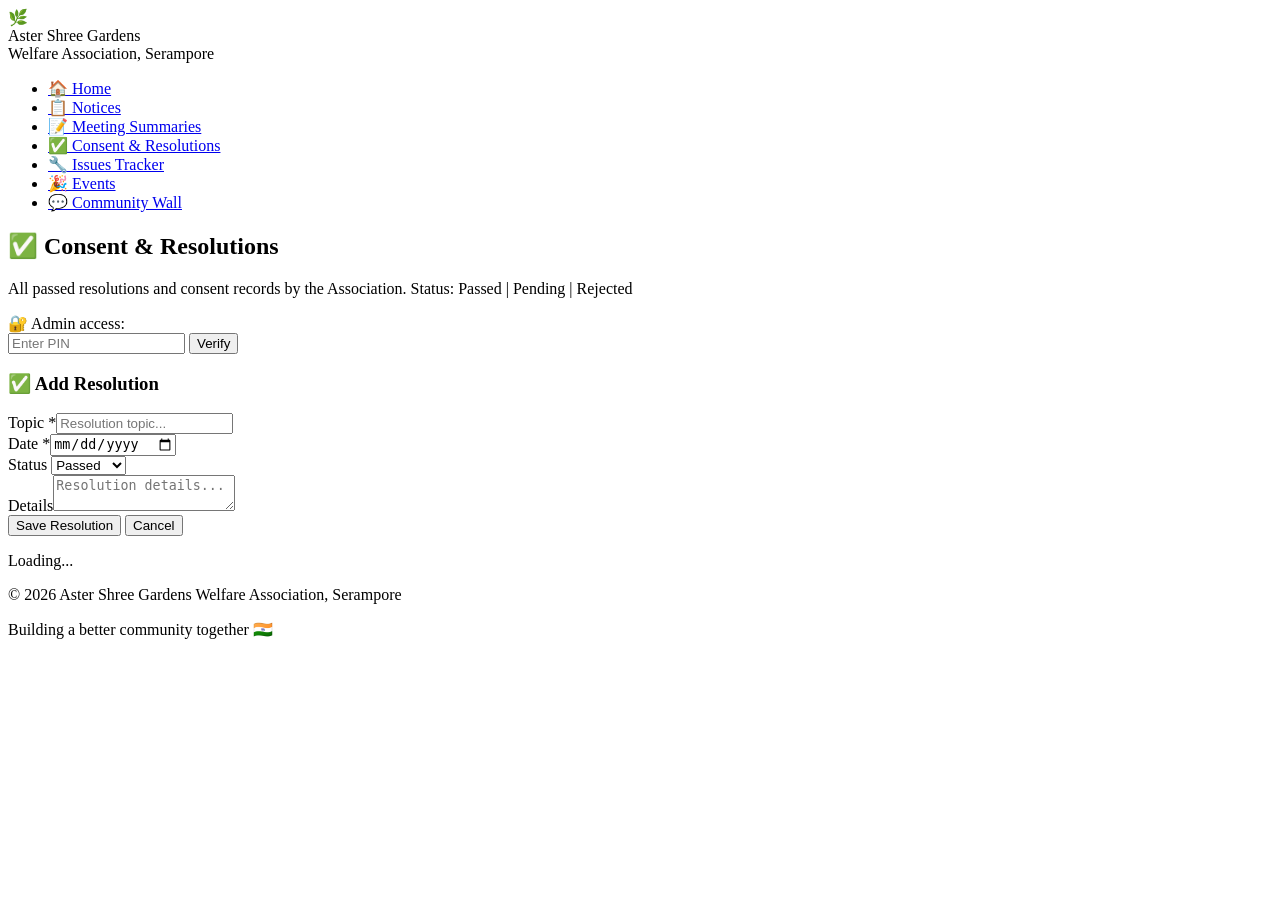
==== resolutions.html @ 27cc2894 "Add resolutions.html" ====
<!DOCTYPE html>
<html lang="en">
<head>
  <meta charset="UTF-8"><meta name="viewport" content="width=device-width,initial-scale=1">
  <title>Consent & Resolutions — Aster Shree Gardens</title>
  <link rel="stylesheet" href="style.css">
</head>
<body>
  <header>
    <div class="tricolor-bar"></div>
    <div class="header-top">
      <div class="logo-area">
        <div class="logo-circle">🌿</div>
        <div>
          <div class="site-title">Aster Shree Gardens</div>
          <div class="site-subtitle">Welfare Association, Serampore</div>
        </div>
      </div>
    </div>
    
    <nav>
      <ul>
        <li><a href="index.html">🏠 Home</a></li>
        <li><a href="notices.html">📋 Notices</a></li>
        <li><a href="meetings.html">📝 Meeting Summaries</a></li>
        <li><a href="resolutions.html">✅ Consent & Resolutions</a></li>
        <li><a href="issues.html">🔧 Issues Tracker</a></li>
        <li><a href="events.html">🎉 Events</a></li>
        <li><a href="community.html">💬 Community Wall</a></li>
      </ul>
    </nav>
    <div class="tricolor-bar"></div>
  </header>
  <main>
    <h2 class="page-title">✅ Consent & Resolutions</h2>
    <p class="page-desc">All passed resolutions and consent records by the Association. Status: Passed | Pending | Rejected</p>
    
  <div class="admin-bar" id="adminBar">
    <span class="admin-status" id="adminStatus">🔐 Admin access:</span>
    <div class="pin-input-area" id="pinArea">
      <input type="password" id="adminPin" placeholder="Enter PIN" maxlength="6" onkeydown="if(event.key==='Enter')verifyPin()">
      <button class="btn-verify" onclick="verifyPin()">Verify</button>
    </div>
    <span id="pinError" style="color:#e53935;font-size:0.85rem;"></span>
    <button class="btn-post" id="postBtn" style="display:none;" onclick="togglePostPanel()">+ Post New Entry</button>
  </div>
    <div class="post-panel" id="postPanel">
      <h3>✅ Add Resolution</h3>
      <div class="form-row"><label>Topic *</label><input type="text" id="rTopic" placeholder="Resolution topic..."></div>
      <div class="form-row"><label>Date *</label><input type="date" id="rDate"></div>
      <div class="form-row"><label>Status</label>
        <select id="rStatus">
          <option value="Passed">Passed</option>
          <option value="Pending">Pending</option>
          <option value="Rejected">Rejected</option>
        </select>
      </div>
      <div class="form-row"><label>Details</label><textarea id="rDetails" placeholder="Resolution details..."></textarea></div>
      <div class="form-actions">
        <button class="btn-submit" id="submitBtn" onclick="submitResolution()">Save Resolution</button>
        <button class="btn-cancel" onclick="cancelPost()">Cancel</button>
      </div>
    </div>
    <div id="resolutionsContainer"><div class="loading"><div class="spinner"></div><p>Loading...</p></div></div>
  </main>
  <footer>
    <div class="tricolor-bar"></div>
    <p style="margin-top:14px;">© 2026 Aster Shree Gardens Welfare Association, Serampore</p>
    <p style="margin-top:6px;">Building a better community together 🇮🇳</p>
  </footer>
  <script src="app.js"></script>
  <script>
    document.querySelectorAll('nav a').forEach(a => { if(a.href.includes('resolutions')) a.classList.add('active'); });
    loadResolutions();
  </script>
</body>
</html>
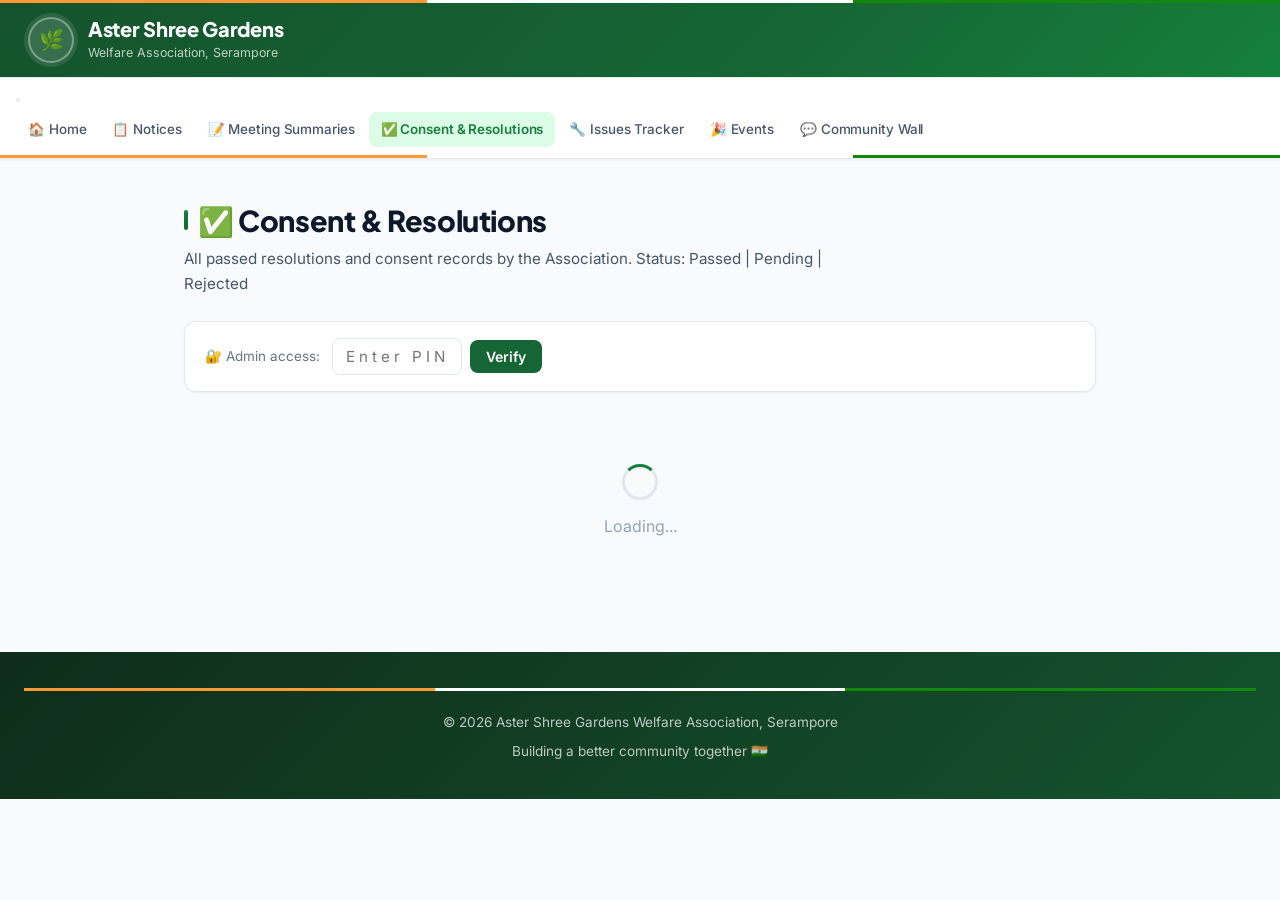
==== commit 9e48648e: "Add script.js to resolutions.html for mobile nav" ====
--- a/resolutions.html
+++ b/resolutions.html
@@ -73,5 +73,5 @@
     document.querySelectorAll('nav a').forEach(a => { if(a.href.includes('resolutions')) a.classList.add('active'); });
     loadResolutions();
   </script>
-</body>
-</html>+<script src="script.js"></script></body>
+</html>
--- a/style.css
+++ b/style.css
@@ -0,0 +1,887 @@
+/* ===== ASTER SHREE GARDENS - MODERN THEME ===== */
+@import url('https://fonts.googleapis.com/css2?family=Inter:wght@300;400;500;600;700;800&family=Plus+Jakarta+Sans:wght@500;600;700;800&display=swap');
+
+:root {
+    --primary: #166534;
+    --primary-light: #15803d;
+    --primary-dark: #14532d;h
+    --primary-50: #f0fdf4;
+    --primary-100: #dcfce7;
+    --accent: #f59e0b;
+    --white: #ffffff;
+    --gray-50: #f8fafc;
+    --gray-100: #f1f5f9;
+    --gray-200: #e2e8f0;
+    --gray-300: #cbd5e1;
+    --gray-400: #94a3b8;
+    --gray-500: #64748b;
+    --gray-600: #475569;
+    --gray-700: #334155;
+    --gray-800: #1e293b;
+    --gray-900: #0f172a;
+    --red-50: #fef2f2;
+    --red-100: #fee2e2;
+    --red-600: #dc2626;
+    --red-700: #b91c1c;
+    --amber-50: #fffbeb;
+    --amber-100: #fef3c7;
+    --amber-600: #d97706;
+    --blue-50: #eff6ff;
+    --blue-100: #dbeafe;
+    --blue-600: #2563eb;
+    --purple-50: #faf5ff;
+    --purple-100: #ede9fe;
+    --purple-600: #7c3aed;
+    --shadow-sm: 0 1px 2px rgba(0,0,0,0.05);
+    --shadow-md: 0 4px 6px -1px rgba(0,0,0,0.07), 0 2px 4px -2px rgba(0,0,0,0.05);
+    --shadow-lg: 0 10px 15px -3px rgba(0,0,0,0.08), 0 4px 6px -4px rgba(0,0,0,0.04);
+    --shadow-xl: 0 20px 25px -5px rgba(0,0,0,0.08), 0 8px 10px -6px rgba(0,0,0,0.04);
+    --radius: 12px;
+    --radius-sm: 8px;
+    --radius-lg: 16px;
+    --radius-xl: 24px;
+    --t: all 0.22s cubic-bezier(0.4, 0, 0.2, 1);
+    /* Legacy variable aliases for compatibility */
+  --saffron: #f59e0b;
+    --saffron-dark: #d97706;
+    --saffron-light: #fffbeb;
+    --green: #15803d;
+    --green-dark: #14532d;
+    --green-light: #f0fdf4;
+    --navy: #1e3a5f;
+    --text-dark: #0f172a;
+    --text-mid: #475569;
+    --border: #e2e8f0;
+    --shadow: 0 4px 6px -1px rgba(0,0,0,0.07), 0 2px 4px -2px rgba(0,0,0,0.05);
+}
+
+*, *::before, *::after { box-sizing: border-box; margin: 0; padding: 0; }
+
+html { scroll-behavior: smooth; }
+
+body {
+    font-family: 'Inter', system-ui, -apple-system, 'Segoe UI', sans-serif;
+    background: var(--gray-50);
+    color: var(--gray-900);
+    min-height: 100vh;
+    line-height: 1.6;
+    -webkit-font-smoothing: antialiased;
+    -moz-osx-font-smoothing: grayscale;
+}
+
+/* ===== TRICOLOR BAR ===== */
+.tricolor-bar {
+    height: 3px;
+    background: linear-gradient(90deg, #ff9933 33.33%, #ffffff 33.33%, #ffffff 66.66%, #138808 66.66%);
+}
+
+/* ===== HEADER ===== */
+header {
+    background: var(--white);
+    border-bottom: 1px solid var(--gray-200);
+    box-shadow: var(--shadow-sm);
+    position: sticky;
+    top: 0;
+    z-index: 100;
+}
+
+/* ===== HEADER TOP / LOGO AREA ===== */
+.header-top {
+    display: flex;
+    align-items: center;
+    justify-content: space-between;
+    padding: 0;
+    background: none;
+}
+
+.logo-area {
+    display: flex;
+    align-items: center;
+    gap: 14px;
+    padding: 14px 28px;
+    background: linear-gradient(135deg, #14532d 0%, #166534 60%, #15803d 100%);
+    width: 100%;
+}
+
+.logo-circle {
+    width: 46px;
+    height: 46px;
+    border-radius: 50%;
+    background: rgba(255,255,255,0.15);
+    display: flex;
+    align-items: center;
+    justify-content: center;
+    font-size: 20px;
+    font-weight: 900;
+    color: white;
+    border: 2px solid rgba(255,255,255,0.35);
+    box-shadow: 0 0 0 4px rgba(255,255,255,0.1);
+    flex-shrink: 0;
+    overflow: hidden;
+}
+
+.logo-circle img {
+    width: 100%;
+    height: 100%;
+    object-fit: cover;
+}
+
+.site-title {
+    font-family: 'Plus Jakarta Sans', sans-serif;
+    font-size: 1.25rem;
+    font-weight: 800;
+    color: white;
+    line-height: 1.2;
+    letter-spacing: -0.3px;
+}
+
+.site-subtitle {
+    font-size: 0.78rem;
+    color: rgba(255,255,255,0.72);
+    margin-top: 2px;
+    font-weight: 400;
+}
+
+/* ===== NAVIGATION ===== */
+nav {
+    background: var(--white);
+    border-top: 1px solid rgba(22,101,52,0.1);
+    padding: 4px 16px;
+    overflow-x: auto;
+    scrollbar-width: none;
+    -ms-overflow-style: none;
+}
+
+nav::-webkit-scrollbar { display: none; }
+
+nav ul {
+    display: flex;
+    list-style: none;
+    flex-wrap: nowrap;
+    padding: 4px 0;
+    margin: 0;
+    gap: 2px;
+}
+
+nav ul li a {
+    display: flex;
+    align-items: center;
+    gap: 5px;
+    padding: 7px 12px;
+    color: var(--gray-600);
+    text-decoration: none;
+    font-size: 0.84rem;
+    font-weight: 500;
+    white-space: nowrap;
+    border-radius: var(--radius-sm);
+    transition: var(--t);
+    border-bottom: none;
+    letter-spacing: -0.1px;
+}
+
+nav ul li a:hover {
+    background: var(--primary-100);
+    color: var(--primary);
+    border-bottom: none;
+}
+
+nav ul li a.active {
+    background: var(--primary-100);
+    color: var(--primary-light);
+    font-weight: 600;
+    border-bottom: none;
+}
+
+/* ===== HERO BANNER ===== */
+.hero {
+    background: linear-gradient(160deg, #14532d 0%, #166534 40%, #15803d 75%, #1a9248 100%);
+    color: white;
+    text-align: center;
+    padding: 64px 32px 72px;
+    position: relative;
+    overflow: hidden;
+}
+
+.hero::before {
+    content: '';
+    position: absolute;
+    inset: 0;
+    background:
+          radial-gradient(ellipse at 20% 30%, rgba(255,255,255,0.06) 0%, transparent 50%),
+          radial-gradient(ellipse at 80% 70%, rgba(255,255,255,0.04) 0%, transparent 40%);
+    pointer-events: none;
+}
+
+.hero::after {
+    content: '';
+    position: absolute;
+    bottom: 0;
+    left: 0;
+    right: 0;
+    height: 40px;
+    background: var(--gray-50);
+    clip-path: ellipse(60% 100% at 50% 100%);
+}
+
+.hero h1 {
+    font-family: 'Plus Jakarta Sans', sans-serif;
+    font-size: clamp(1.6rem, 4vw, 2.5rem);
+    font-weight: 800;
+    color: white;
+    letter-spacing: -0.5px;
+    line-height: 1.15;
+    margin-bottom: 12px;
+    text-shadow: none;
+    position: relative;
+    z-index: 1;
+}
+
+.hero p {
+    color: rgba(255,255,255,0.82);
+    font-size: 1rem;
+    max-width: 540px;
+    margin: 0 auto;
+    font-weight: 400;
+    line-height: 1.6;
+    position: relative;
+    z-index: 1;
+    padding-left: 0;
+}
+
+/* Standalone .page-title and .page-desc (dark text on white bg) */
+.page-title { color: var(--gray-900); font-family: 'Plus Jakarta Sans', sans-serif; font-size: 1.8rem; font-weight: 800; letter-spacing: -0.4px; line-height: 1.2; margin-bottom: 8px; } .page-desc { color: var(--gray-600); font-size: 0.95rem; line-height: 1.7; margin-bottom: 24px; } .hero .page-title { color: white; border-left: none; padding-left: 0; } .hero .page-desc { color: rgba(255,255,255,0.82); padding-left: 0; }
+
+/* ===== MAIN CONTENT ===== */
+main {
+    max-width: 960px;
+    margin: 0 auto;
+    padding: 44px 24px 64px;
+}
+
+main h2 {
+    font-family: 'Plus Jakarta Sans', sans-serif;
+    font-size: 1.25rem;
+    font-weight: 700;
+    color: var(--gray-900);
+    margin-bottom: 8px;
+    letter-spacing: -0.3px;
+    display: flex;
+    align-items: center;
+    gap: 10px;
+}
+
+main h2::before {
+    content: '';
+    display: inline-block;
+    width: 4px;
+    height: 20px;
+    background: linear-gradient(180deg, var(--primary-light), var(--primary));
+    border-radius: 2px;
+    flex-shrink: 0;
+}
+
+main > p {
+    color: var(--gray-600);
+    font-size: 0.96rem;
+    line-height: 1.75;
+    margin-bottom: 32px;
+    max-width: 680px;
+}
+
+/* ===== ADMIN BAR ===== */
+.admin-bar {
+    background: var(--white);
+    border: 1px solid var(--gray-200);
+    border-radius: var(--radius);
+    padding: 16px 20px;
+    margin-bottom: 24px;
+    display: flex;
+    align-items: center;
+    gap: 12px;
+    flex-wrap: wrap;
+    box-shadow: var(--shadow-sm);
+}
+
+.admin-bar .btn-post {
+    background: linear-gradient(135deg, var(--primary), var(--primary-light));
+    color: white;
+    border: none;
+    padding: 9px 20px;
+    border-radius: var(--radius-sm);
+    font-size: 0.88rem;
+    font-weight: 600;
+    cursor: pointer;
+    transition: var(--t);
+    box-shadow: var(--shadow-md);
+    font-family: inherit;
+}
+
+.admin-bar .btn-post:hover {
+    transform: translateY(-1px);
+    box-shadow: var(--shadow-lg);
+    opacity: 0.92;
+}
+
+.admin-status { font-size: 0.84rem; color: var(--gray-500); }
+
+.pin-input-area { display: flex; gap: 8px; align-items: center; }
+
+.pin-input-area input {
+    padding: 8px 12px;
+    border: 1.5px solid var(--gray-200);
+    border-radius: var(--radius-sm);
+    font-size: 0.95rem;
+    width: 130px;
+    text-align: center;
+    letter-spacing: 4px;
+    font-family: inherit;
+    transition: var(--t);
+}
+
+.pin-input-area input:focus {
+    outline: none;
+    border-color: var(--primary-light);
+    box-shadow: 0 0 0 3px rgba(21,128,61,0.15);
+}
+
+.btn-verify {
+    background: var(--primary);
+    color: white;
+    border: none;
+    padding: 8px 16px;
+    border-radius: var(--radius-sm);
+    cursor: pointer;
+    font-weight: 600;
+    font-family: inherit;
+    font-size: 0.88rem;
+    transition: var(--t);
+}
+
+.btn-verify:hover { background: var(--primary-light); }
+
+/* ===== COLLAPSIBLE FORM PANEL ===== */
+.post-panel {
+    background: var(--white);
+    border: 1px solid var(--gray-200);
+    border-radius: var(--radius);
+    padding: 24px;
+    margin-bottom: 24px;
+    display: none;
+    box-shadow: var(--shadow-md);
+    animation: slideDown 0.3s ease;
+}
+
+.post-panel.open { display: block; }
+
+@keyframes slideDown {
+    from { opacity: 0; transform: translateY(-8px); }
+    to { opacity: 1; transform: translateY(0); }
+}
+
+.post-panel h3 {
+    font-family: 'Plus Jakarta Sans', sans-serif;
+    color: var(--primary);
+    margin-bottom: 18px;
+    font-size: 1rem;
+    font-weight: 700;
+}
+
+.form-row { margin-bottom: 14px; }
+
+.form-row label {
+    display: block;
+    font-size: 0.82rem;
+    font-weight: 600;
+    margin-bottom: 5px;
+    color: var(--gray-600);
+    text-transform: uppercase;
+    letter-spacing: 0.4px;
+}
+
+.form-row input,
+.form-row select,
+.form-row textarea {
+    width: 100%;
+    padding: 9px 12px;
+    border: 1.5px solid var(--gray-200);
+    border-radius: var(--radius-sm);
+    font-size: 0.93rem;
+    font-family: inherit;
+    color: var(--gray-900);
+    background: var(--white);
+    transition: var(--t);
+}
+
+.form-row input:focus,
+.form-row select:focus,
+.form-row textarea:focus {
+    outline: none;
+    border-color: var(--primary-light);
+    box-shadow: 0 0 0 3px rgba(21,128,61,0.12);
+}
+
+.form-row textarea { resize: vertical; min-height: 100px; }
+
+.form-actions { display: flex; gap: 10px; margin-top: 8px; }
+
+.btn-submit {
+    background: linear-gradient(135deg, var(--primary), var(--primary-light));
+    color: white;
+    border: none;
+    padding: 10px 28px;
+    border-radius: var(--radius-sm);
+    font-size: 0.9rem;
+    font-weight: 600;
+    cursor: pointer;
+    font-family: inherit;
+    transition: var(--t);
+}
+
+.btn-submit:hover { opacity: 0.9; transform: translateY(-1px); }
+
+.btn-cancel {
+    background: var(--gray-100);
+    color: var(--gray-600);
+    border: none;
+    padding: 10px 20px;
+    border-radius: var(--radius-sm);
+    cursor: pointer;
+    font-weight: 600;
+    font-family: inherit;
+    font-size: 0.9rem;
+    transition: var(--t);
+}
+
+.btn-cancel:hover { background: var(--gray-200); }
+
+/* ===== NOTICE CARDS ===== */
+.notice-card {
+    background: var(--white);
+    border-radius: var(--radius);
+    margin-bottom: 16px;
+    box-shadow: var(--shadow-sm);
+    overflow: hidden;
+    border: 1px solid var(--gray-200);
+    border-left: 4px solid var(--primary-light);
+    transition: var(--t);
+}
+
+.notice-card:hover {
+    transform: translateY(-3px);
+    box-shadow: var(--shadow-lg);
+    border-color: var(--primary-light);
+    border-left-color: var(--primary);
+}
+
+.notice-header {
+    display: flex;
+    align-items: center;
+    justify-content: space-between;
+    padding: 10px 18px;
+    background: var(--gray-50);
+    border-bottom: 1px solid var(--gray-200);
+    flex-wrap: wrap;
+    gap: 8px;
+}
+
+.notice-num {
+    font-weight: 700;
+    color: var(--primary);
+    font-size: 0.8rem;
+    text-transform: uppercase;
+    letter-spacing: 0.5px;
+}
+
+.notice-date { font-size: 0.78rem; color: var(--gray-400); }
+
+.badge {
+    display: inline-flex;
+    align-items: center;
+    padding: 3px 10px;
+    border-radius: 20px;
+    font-size: 0.7rem;
+    font-weight: 700;
+    text-transform: uppercase;
+    letter-spacing: 0.4px;
+}
+
+.badge-general { background: var(--blue-100); color: var(--blue-600); }
+.badge-meeting { background: var(--purple-100); color: var(--purple-600); }
+.badge-urgent { background: var(--red-100); color: var(--red-700); }
+.badge-event { background: var(--primary-100); color: var(--primary); }
+
+.notice-subject {
+    padding: 14px 18px 6px;
+    font-size: 1rem;
+    font-weight: 700;
+    color: var(--gray-900);
+    font-family: 'Plus Jakarta Sans', sans-serif;
+}
+
+.notice-body {
+    padding: 6px 18px 16px;
+    font-size: 0.9rem;
+    color: var(--gray-600);
+    line-height: 1.7;
+}
+
+.notice-footer {
+    padding: 8px 18px;
+    background: var(--gray-50);
+    border-top: 1px solid var(--gray-200);
+    font-size: 0.76rem;
+    color: var(--gray-400);
+}
+
+/* ===== TABLES ===== */
+.table-wrap { overflow-x: auto; border-radius: var(--radius); }
+
+table {
+    width: 100%;
+    border-collapse: collapse;
+    background: var(--white);
+    border-radius: var(--radius);
+    overflow: hidden;
+    box-shadow: var(--shadow-md);
+}
+
+th {
+    background: linear-gradient(135deg, var(--primary-dark), var(--primary));
+    color: white;
+    padding: 12px 16px;
+    text-align: left;
+    font-size: 0.78rem;
+    font-weight: 600;
+    text-transform: uppercase;
+    letter-spacing: 0.5px;
+}
+
+td {
+    padding: 12px 16px;
+    border-bottom: 1px solid var(--gray-200);
+    font-size: 0.88rem;
+    color: var(--gray-600);
+    vertical-align: middle;
+}
+
+tr:last-child td { border-bottom: none; }
+tr:nth-child(even) { background: var(--gray-50); }
+tr:hover td { background: var(--primary-50); }
+
+/* Status labels */
+.status-open {
+    display: inline-flex;
+    align-items: center;
+    padding: 3px 10px;
+    border-radius: 20px;
+    font-size: 0.72rem;
+    font-weight: 700;
+    text-transform: uppercase;
+    letter-spacing: 0.4px;
+    background: var(--red-100);
+    color: var(--red-700);
+}
+
+.status-progress {
+    display: inline-flex;
+    align-items: center;
+    padding: 3px 10px;
+    border-radius: 20px;
+    font-size: 0.72rem;
+    font-weight: 700;
+    text-transform: uppercase;
+    letter-spacing: 0.4px;
+    background: var(--amber-100);
+    color: var(--amber-600);
+}
+
+.status-closed {
+    display: inline-flex;
+    align-items: center;
+    padding: 3px 10px;
+    border-radius: 20px;
+    font-size: 0.72rem;
+    font-weight: 700;
+    text-transform: uppercase;
+    letter-spacing: 0.4px;
+    background: var(--primary-100);
+    color: var(--primary);
+}
+
+.status-passed {
+    display: inline-flex;
+    align-items: center;
+    padding: 3px 10px;
+    border-radius: 20px;
+    font-size: 0.72rem;
+    font-weight: 700;
+    text-transform: uppercase;
+    letter-spacing: 0.4px;
+    background: var(--primary-100);
+    color: var(--primary);
+}
+
+.status-pending {
+    display: inline-flex;
+    align-items: center;
+    padding: 3px 10px;
+    border-radius: 20px;
+    font-size: 0.72rem;
+    font-weight: 700;
+    text-transform: uppercase;
+    letter-spacing: 0.4px;
+    background: var(--amber-100);
+    color: var(--amber-600);
+}
+
+/* ===== EVENT CARDS ===== */
+.event-card {
+    background: var(--white);
+    border-radius: var(--radius);
+    margin-bottom: 14px;
+    box-shadow: var(--shadow-sm);
+    display: flex;
+    overflow: hidden;
+    border: 1px solid var(--gray-200);
+    transition: var(--t);
+}
+
+.event-card:hover {
+    transform: translateY(-3px);
+    box-shadow: var(--shadow-lg);
+    border-color: var(--primary-light);
+}
+
+.event-date-box {
+    background: linear-gradient(135deg, var(--primary), var(--primary-light));
+    color: white;
+    min-width: 80px;
+    display: flex;
+    flex-direction: column;
+    align-items: center;
+    justify-content: center;
+    padding: 16px 12px;
+    flex-shrink: 0;
+}
+
+.event-day { font-size: 2rem; font-weight: 900; line-height: 1; }
+.event-month { font-size: 0.68rem; text-transform: uppercase; letter-spacing: 1.5px; margin-top: 3px; opacity: 0.9; }
+
+.event-info { padding: 16px 20px; }
+
+.event-title {
+    font-family: 'Plus Jakarta Sans', sans-serif;
+    font-size: 1rem;
+    font-weight: 700;
+    color: var(--gray-900);
+    margin-bottom: 6px;
+}
+
+.event-meta { font-size: 0.82rem; color: var(--gray-400); }
+
+/* ===== MEETING CARDS ===== */
+.meeting-card {
+    background: var(--white);
+    border-radius: var(--radius);
+    margin-bottom: 14px;
+    box-shadow: var(--shadow-sm);
+    border: 1px solid var(--gray-200);
+    border-left: 4px solid var(--primary-light);
+    padding: 18px 20px;
+    transition: var(--t);
+}
+
+.meeting-card:hover {
+    transform: translateY(-3px);
+    box-shadow: var(--shadow-lg);
+    border-color: var(--primary-light);
+    border-left-color: var(--primary);
+}
+
+.meeting-title {
+    font-family: 'Plus Jakarta Sans', sans-serif;
+    font-size: 1rem;
+    font-weight: 700;
+    color: var(--gray-900);
+    margin-bottom: 6px;
+}
+
+.meeting-meta { font-size: 0.82rem; color: var(--gray-400); margin-bottom: 10px; }
+
+.meeting-summary { font-size: 0.9rem; color: var(--gray-600); line-height: 1.65; }
+
+.btn-link {
+    color: var(--primary-light);
+    font-weight: 600;
+    font-size: 0.84rem;
+    text-decoration: none;
+    transition: var(--t);
+}
+
+.btn-link:hover { color: var(--primary); text-decoration: underline; }
+
+/* ===== COMMUNITY WALL ===== */
+.wall-card {
+    background: var(--white);
+    border-radius: var(--radius);
+    margin-bottom: 14px;
+    box-shadow: var(--shadow-sm);
+    padding: 18px 20px;
+    border: 1px solid var(--gray-200);
+    border-top: 3px solid var(--primary-light);
+    transition: var(--t);
+}
+
+.wall-card:hover {
+    transform: translateY(-2px);
+    box-shadow: var(--shadow-md);
+}
+
+.wall-poster {
+    font-family: 'Plus Jakarta Sans', sans-serif;
+    font-weight: 700;
+    color: var(--gray-900);
+    margin-bottom: 2px;
+    font-size: 0.95rem;
+}
+
+.wall-flat { font-size: 0.78rem; color: var(--gray-400); margin-bottom: 10px; }
+
+.wall-msg { font-size: 0.9rem; color: var(--gray-600); line-height: 1.65; }
+
+.wall-date { font-size: 0.76rem; color: var(--gray-300); margin-top: 10px; }
+
+/* ===== QUICK ACCESS GRID (Home Page) ===== */
+.quick-grid {
+    display: grid;
+    grid-template-columns: repeat(auto-fill, minmax(190px, 1fr));
+    gap: 16px;
+    margin-top: 8px;
+}
+
+.quick-card {
+    background: var(--white);
+    border-radius: var(--radius-lg);
+    padding: 24px 20px 28px;
+    box-shadow: var(--shadow-sm);
+    text-decoration: none;
+    color: var(--gray-900);
+    text-align: left;
+    transition: var(--t);
+    border: 1px solid var(--gray-200);
+    border-top: none;
+    display: flex;
+    flex-direction: column;
+    align-items: flex-start;
+    position: relative;
+    overflow: hidden;
+}
+
+.quick-card::before {
+    content: '';
+    position: absolute;
+    top: 0;
+    left: 0;
+    right: 0;
+    height: 3px;
+    background: linear-gradient(90deg, var(--primary), var(--primary-light));
+    opacity: 0;
+    transition: var(--t);
+}
+
+.quick-card:hover {
+    transform: translateY(-4px);
+    box-shadow: var(--shadow-xl);
+    border-color: transparent;
+}
+
+.quick-card:hover::before { opacity: 1; }
+
+.quick-icon {
+    font-size: 1.5rem;
+    background: var(--primary-50);
+    border-radius: 10px;
+    padding: 8px;
+    display: inline-flex;
+    align-items: center;
+    justify-content: center;
+    width: 48px;
+    height: 48px;
+    margin-bottom: 14px;
+}
+
+.quick-title {
+    font-family: 'Plus Jakarta Sans', sans-serif;
+    font-weight: 700;
+    font-size: 0.93rem;
+    color: var(--primary);
+    margin-bottom: 5px;
+}
+
+.quick-desc { font-size: 0.78rem; color: var(--gray-400); line-height: 1.5; }
+
+/* ===== FOOTER ===== */
+footer {
+    background: linear-gradient(135deg, #0f2d1a 0%, #14532d 100%);
+    color: rgba(255,255,255,0.72);
+    text-align: center;
+    padding: 36px 24px;
+    font-size: 0.85rem;
+    margin-top: 0;
+    border-top: none;
+}
+
+footer .tricolor-bar { margin-bottom: 20px; }
+
+footer p, footer span, footer div {
+    color: rgba(255,255,255,0.72);
+    line-height: 1.7;
+}
+
+footer a { color: rgba(255,255,255,0.9); text-decoration: none; font-weight: 500; }
+footer a:hover { color: white; }
+
+/* ===== LOADING / EMPTY STATES ===== */
+.loading { text-align: center; padding: 48px; color: var(--gray-400); }
+
+.loading .spinner {
+    width: 36px;
+    height: 36px;
+    border: 3px solid var(--gray-200);
+    border-top-color: var(--primary-light);
+    border-radius: 50%;
+    animation: spin 0.75s linear infinite;
+    margin: 0 auto 14px;
+}
+
+@keyframes spin { to { transform: rotate(360deg); } }
+
+.empty-state { text-align: center; padding: 56px 20px; color: var(--gray-300); }
+.empty-icon { font-size: 2.8rem; margin-bottom: 12px; opacity: 0.7; }
+
+/* ===== SCROLLBAR ===== */
+::-webkit-scrollbar { width: 5px; height: 5px; }
+::-webkit-scrollbar-track { background: transparent; }
+::-webkit-scrollbar-thumb { background: var(--gray-300); border-radius: 3px; }
+::-webkit-scrollbar-thumb:hover { background: var(--gray-400); }
+
+/* ===== RESPONSIVE ===== */
+@media (max-width: 768px) {
+    .logo-area { padding: 12px 18px; }
+    .site-title { font-size: 1.05rem; }
+    .hero { padding: 48px 20px 60px; }
+    nav { padding: 4px 10px; }
+    nav ul li a { padding: 6px 9px; font-size: 0.8rem; }
+    main { padding: 32px 16px 48px; }
+    .quick-grid { grid-template-columns: repeat(auto-fill, minmax(160px, 1fr)); gap: 12px; }
+}
+
+@media (max-width: 480px) {
+    .site-title { font-size: 0.95rem; }
+    .hero { padding: 36px 16px 52px; }
+    main { padding: 24px 14px 40px; }
+    .quick-grid { grid-template-columns: 1fr 1fr; gap: 10px; }
+    .quick-card { padding: 18px 14px 22px; }
+    .event-card { flex-direction: column; }
+    .event-date-box { flex-direction: row; gap: 8px; padding: 10px 16px; min-width: unset; }
+}
